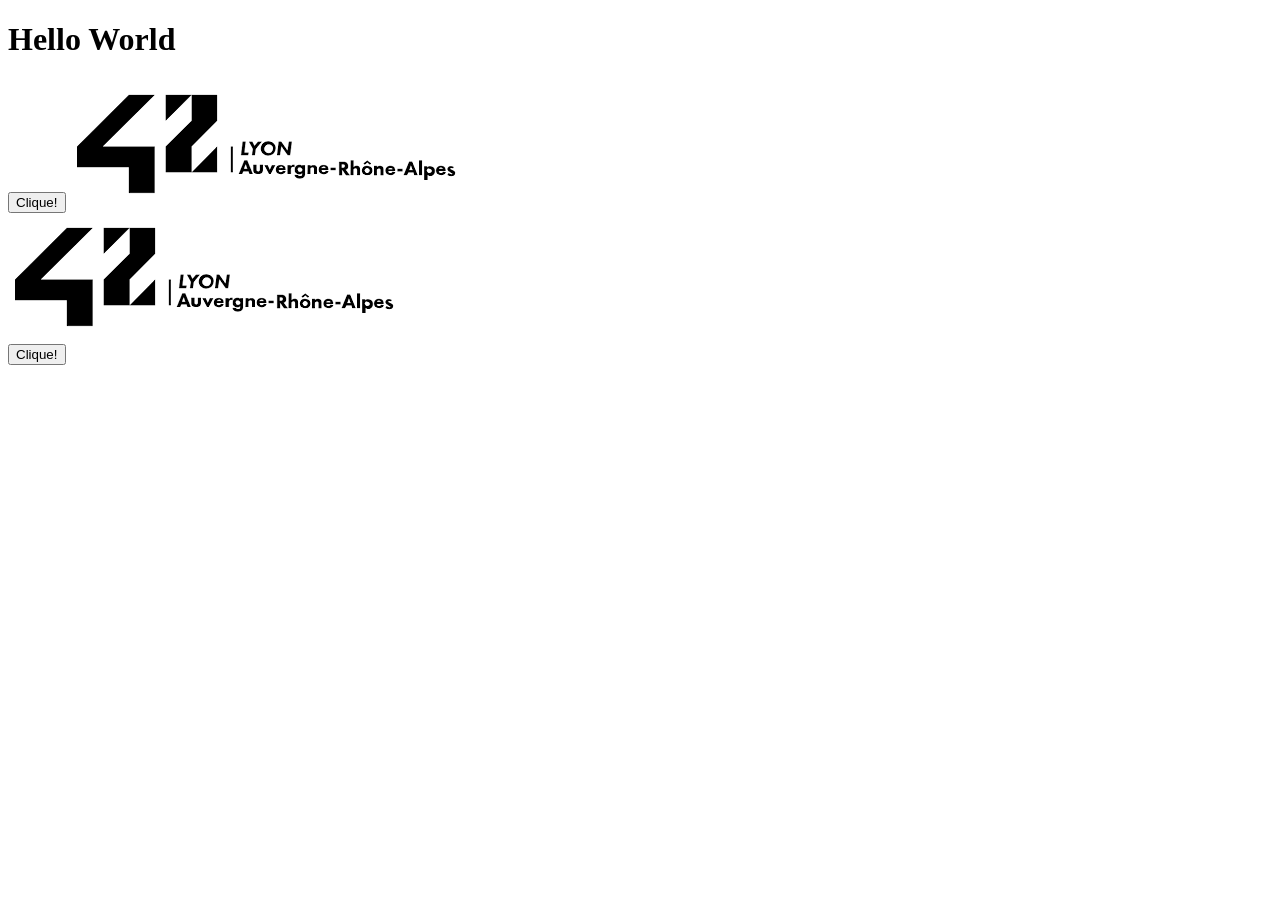
==== 1_presentation_html/index.html @ 1760205d "first commit" ====
<!DOCTYPE html>
<html lang="fr"> <!-- On fourni au navigateur la langue de la page -->

<head> <!-- On fourni au navigateur des donnees instructions qui ne seront pas sur la page de base -->
    <meta charset="UTF-8">
    <title>Atelier introduction au web</title> <!-- Titre de l'onglet -->
    <link rel="stylesheet" href="./style.css">
</head>

<body> <!-- Ce que va afficher le navigateur -->
    <h1>Hello World</h1> <!-- Deux balises title et son contenu (Element de bloc) -->
    <button>Clique!</button> <!-- Deux balises button et leur contenu (Element de ligne) -->
    <img src="../42logo.png" /> <!-- Une balise image et son parametre de l'image (Element de ligne) -->
    <div>
        <img src="../42logo.png" /> <!-- Une balise image et son parametre de l'image (Element de ligne) -->
    </div>
    <div>
        <button>Clique!</button> <!-- Deux balises button et leur contenu (Element de ligne) -->
    </div>
</body>

</html>
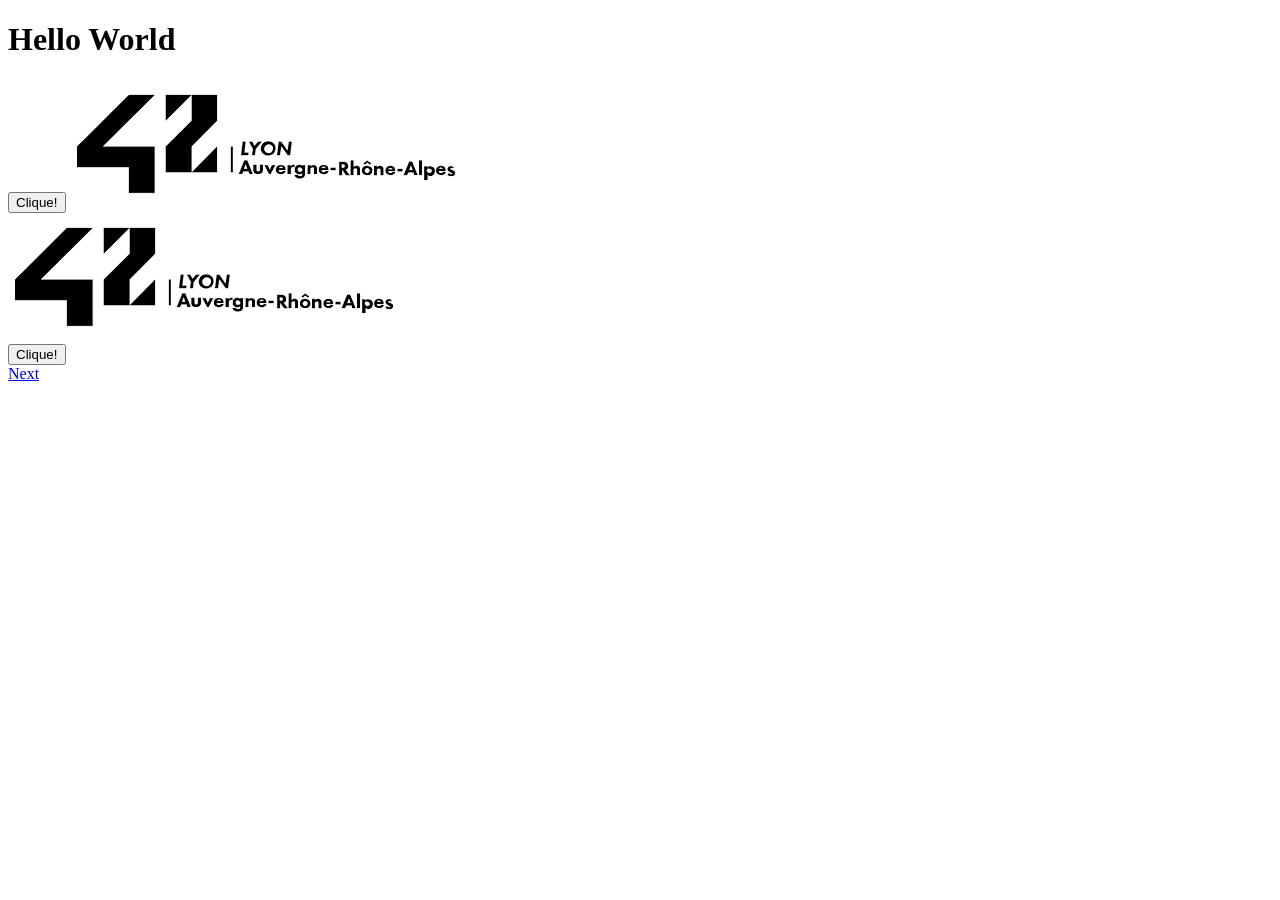
==== commit 63a5aada: "wip" ====
--- a/1_presentation_html/index.html
+++ b/1_presentation_html/index.html
@@ -17,6 +17,7 @@
     <div>
         <button>Clique!</button> <!-- Deux balises button et leur contenu (Element de ligne) -->
     </div>
+    <a href="../2_presentation_style/index.html">Next</a><!-- Deux balises a et leur contenu qui redirige vers une autre page -->
 </body>
 
 </html>
